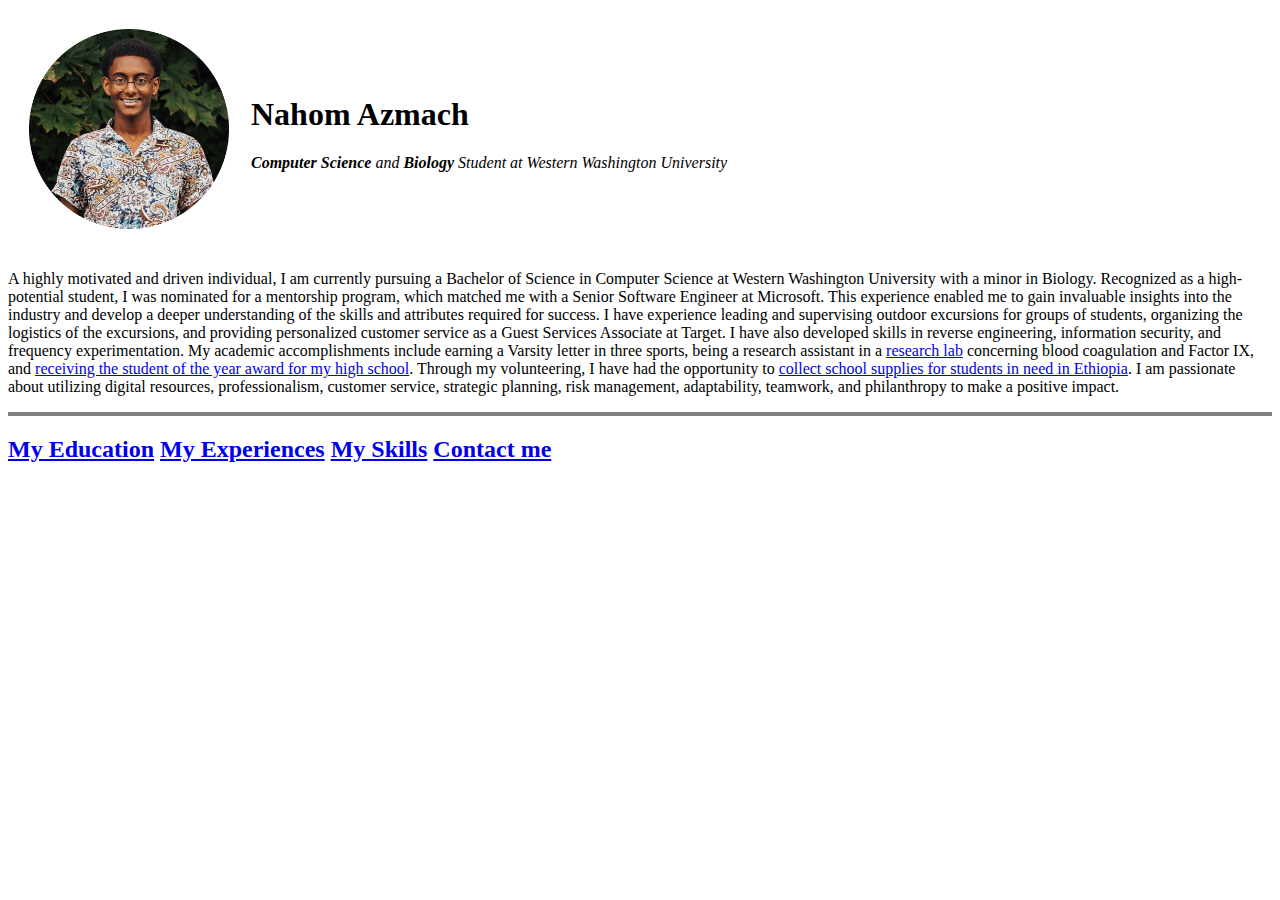
==== index.html @ e9280022 "Rename Index.html to index.html" ====
<!DOCTYPE html>
<html lang="en">

<head>
    <meta charset="UTF-8">
    <title>Nahom's Website</title>
</head>

<body>
   <table cellspacing="20">
    <tr>
        <td> <img src="nahomPFP.png"
            alt="Nahom Profile Picture" height="200">  
        </td>
        <td> 
            <h1> Nahom Azmach</h1>
            <p> 
                <EM><strong>Computer Science</strong> and <strong>Biology</strong> Student at Western Washington
                        University</EM>
            </p>
            <!--<hr size="1.5" noshade>--> 
        </td>
    </tr>
   </table>
   <p> A highly motivated and driven individual, I am currently pursuing a Bachelor of Science in Computer Science at
    Western Washington University with a minor in Biology. Recognized as a high-potential student, I was nominated
    for a mentorship program, which matched me with a Senior Software Engineer at Microsoft. This experience enabled
    me to gain invaluable insights into the industry and develop a deeper understanding of the skills and attributes
    required for success. I have experience leading and supervising outdoor excursions for groups of students,
    organizing the logistics of the excursions, and providing personalized customer service as a Guest Services
    Associate at Target. I have also developed skills in reverse engineering, information security, and frequency
    experimentation. My academic accomplishments include earning a Varsity letter in three sports, being a research
    assistant in a <a href="https://sites.google.com/site/spiegelresearch/">research lab</a> concerning blood
    coagulation and Factor IX, and <a
        href="https://www.mukilteobeacon.com/story/2020/06/10/schools/kamiak-high-schools-students-of-the-year/20063.html">receiving
        the student of the year
        award for my high school</a>. Through my volunteering, I have had the opportunity to <a
        href="https://photos.app.goo.gl/dyhJJbqGbJLBB3BT8">collect school supplies for
        students in need in Ethiopia</a>. I am passionate about utilizing digital resources, professionalism,
    customer service, strategic planning, risk management, adaptability, teamwork, and philanthropy to make a positive impact.
</p> 
   <!--<img src="https://media.licdn.com/dms/image/D5603AQEBUfHzZO-UIg/profile-displayphoto-shrink_800_800/0/1671923230080?e=1684972800&v=beta&t=2l3KyUGCatLvaqAO1GfLCMr5N-zRlr68Jboi0sFumVA"
        alt="Nahom Profile Picture" width="600" height="600">-->
    
    <hr size="4" noshade>
    <h2> 
        <a href="education.html">My Education</a>
        <a href="experiences.html">My Experiences</a>
        <a href="skills.html">My Skills</a>
        <a href="contact.html">Contact me</a>
    </h2>


</body>

</html>
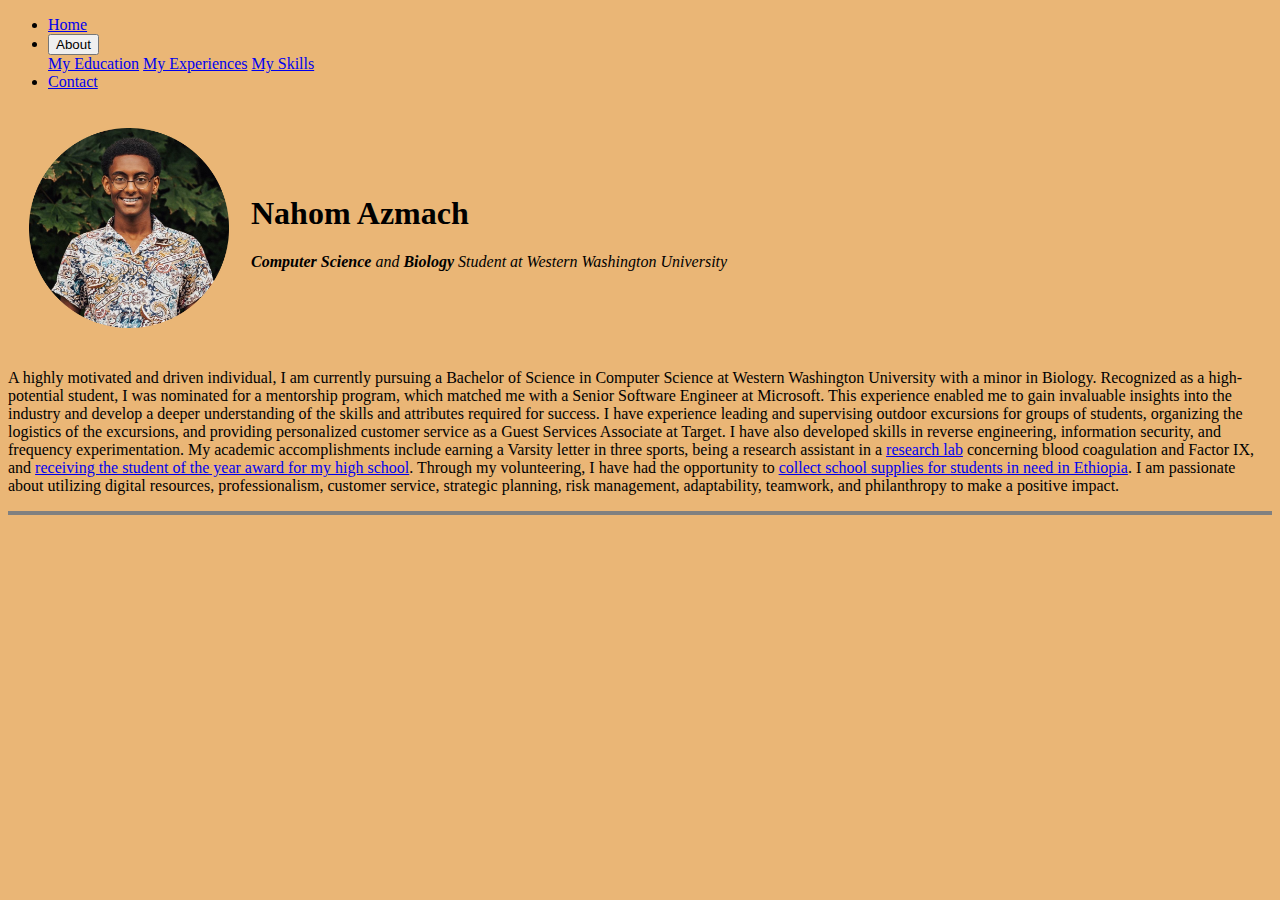
==== commit 5774e5e2: "added CSS elements" ====
--- a/index.html
+++ b/index.html
@@ -1,56 +1,69 @@
 <!DOCTYPE html>
-<html lang="en">
+<html lang="en" style="background-color:#eab676">
 
 <head>
+
     <meta charset="UTF-8">
+    <link rel="stylesheet" href="./styles.css" />
+    <link rel="preconnect" href="https://fonts.googleapis.com">
+    <link rel="preconnect" href="https://fonts.gstatic.com" crossorigin>
+    <link href="https://fonts.googleapis.com/css2?family=Prompt&display=swap" rel="stylesheet">
     <title>Nahom's Website</title>
+
 </head>
 
 <body>
-   <table cellspacing="20">
-    <tr>
-        <td> <img src="nahomPFP.png"
-            alt="Nahom Profile Picture" height="200">  
-        </td>
-        <td> 
-            <h1> Nahom Azmach</h1>
-            <p> 
-                <EM><strong>Computer Science</strong> and <strong>Biology</strong> Student at Western Washington
-                        University</EM>
-            </p>
-            <!--<hr size="1.5" noshade>--> 
-        </td>
-    </tr>
-   </table>
-   <p> A highly motivated and driven individual, I am currently pursuing a Bachelor of Science in Computer Science at
-    Western Washington University with a minor in Biology. Recognized as a high-potential student, I was nominated
-    for a mentorship program, which matched me with a Senior Software Engineer at Microsoft. This experience enabled
-    me to gain invaluable insights into the industry and develop a deeper understanding of the skills and attributes
-    required for success. I have experience leading and supervising outdoor excursions for groups of students,
-    organizing the logistics of the excursions, and providing personalized customer service as a Guest Services
-    Associate at Target. I have also developed skills in reverse engineering, information security, and frequency
-    experimentation. My academic accomplishments include earning a Varsity letter in three sports, being a research
-    assistant in a <a href="https://sites.google.com/site/spiegelresearch/">research lab</a> concerning blood
-    coagulation and Factor IX, and <a
-        href="https://www.mukilteobeacon.com/story/2020/06/10/schools/kamiak-high-schools-students-of-the-year/20063.html">receiving
-        the student of the year
-        award for my high school</a>. Through my volunteering, I have had the opportunity to <a
-        href="https://photos.app.goo.gl/dyhJJbqGbJLBB3BT8">collect school supplies for
-        students in need in Ethiopia</a>. I am passionate about utilizing digital resources, professionalism,
-    customer service, strategic planning, risk management, adaptability, teamwork, and philanthropy to make a positive impact.
-</p> 
-   <!--<img src="https://media.licdn.com/dms/image/D5603AQEBUfHzZO-UIg/profile-displayphoto-shrink_800_800/0/1671923230080?e=1684972800&v=beta&t=2l3KyUGCatLvaqAO1GfLCMr5N-zRlr68Jboi0sFumVA"
-        alt="Nahom Profile Picture" width="600" height="600">-->
-    
-    <hr size="4" noshade>
-    <h2> 
-        <a href="education.html">My Education</a>
-        <a href="experiences.html">My Experiences</a>
-        <a href="skills.html">My Skills</a>
-        <a href="contact.html">Contact me</a>
-    </h2>
-
-
+    <header>
+        <nav>
+            <ul>
+                <li><a href="./index.html">Home</a></li>
+                <li class="dropdown">
+                    <button class="dropbtn">About
+                        <i class="caret"></i>
+                    </button>
+                    <div class="dropdown-content">
+                        <a href="education.html">My Education</a>
+                        <a href="experiences.html">My Experiences</a>
+                        <a href="skills.html">My Skills</a>
+                    </div>
+                </li>
+                <li><a href="./contact.html">Contact</a></li>
+            </ul>
+        </nav>
+    </header>
+    <main>
+        <table cellspacing="20">
+            <tr>
+                <td> <img src="nahomPFP.png" alt="Nahom Profile Picture" height="200">
+                </td>
+                <td>
+                    <h1> Nahom Azmach</h1>
+                    <p>
+                        <em><strong>Computer Science</strong> and <strong>Biology</strong> Student at Western Washington
+                            University</em>
+                    </p>
+                </td>
+            </tr>
+        </table>
+        <p> A highly motivated and driven individual, I am currently pursuing a Bachelor of Science in Computer Science
+            at Western Washington University with a minor in Biology. Recognized as a high-potential student, I was
+            nominated for a mentorship program, which matched me with a Senior Software Engineer at Microsoft. This
+            experience enabled me to gain invaluable insights into the industry and develop a deeper understanding of
+            the skills and attributes required for success. I have experience leading and supervising outdoor excursions
+            for groups of students, organizing the logistics of the excursions, and providing personalized customer
+            service as a Guest Services Associate at Target. I have also developed skills in reverse engineering,
+            information security, and frequency experimentation. My academic accomplishments include earning a Varsity
+            letter in three sports, being a research assistant in a <a
+                href="https://sites.google.com/site/spiegelresearch/">research lab</a> concerning blood coagulation and
+            Factor IX, and <a
+                href="https://www.mukilteobeacon.com/story/2020/06/10/schools/kamiak-high-schools-students-of-the-year/20063.html">receiving
+                the student of the year award for my high school</a>. Through my volunteering, I have had the
+            opportunity to <a href="https://photos.app.goo.gl/dyhJJbqGbJLBB3BT8">collect school supplies for students in
+                need in Ethiopia</a>. I am passionate about utilizing digital resources, professionalism, customer
+            service, strategic planning, risk management, adaptability, teamwork, and philanthropy to make a positive
+            impact.</p>
+        <hr size="4" noshade>
+    </main>
 </body>
 
 </html>
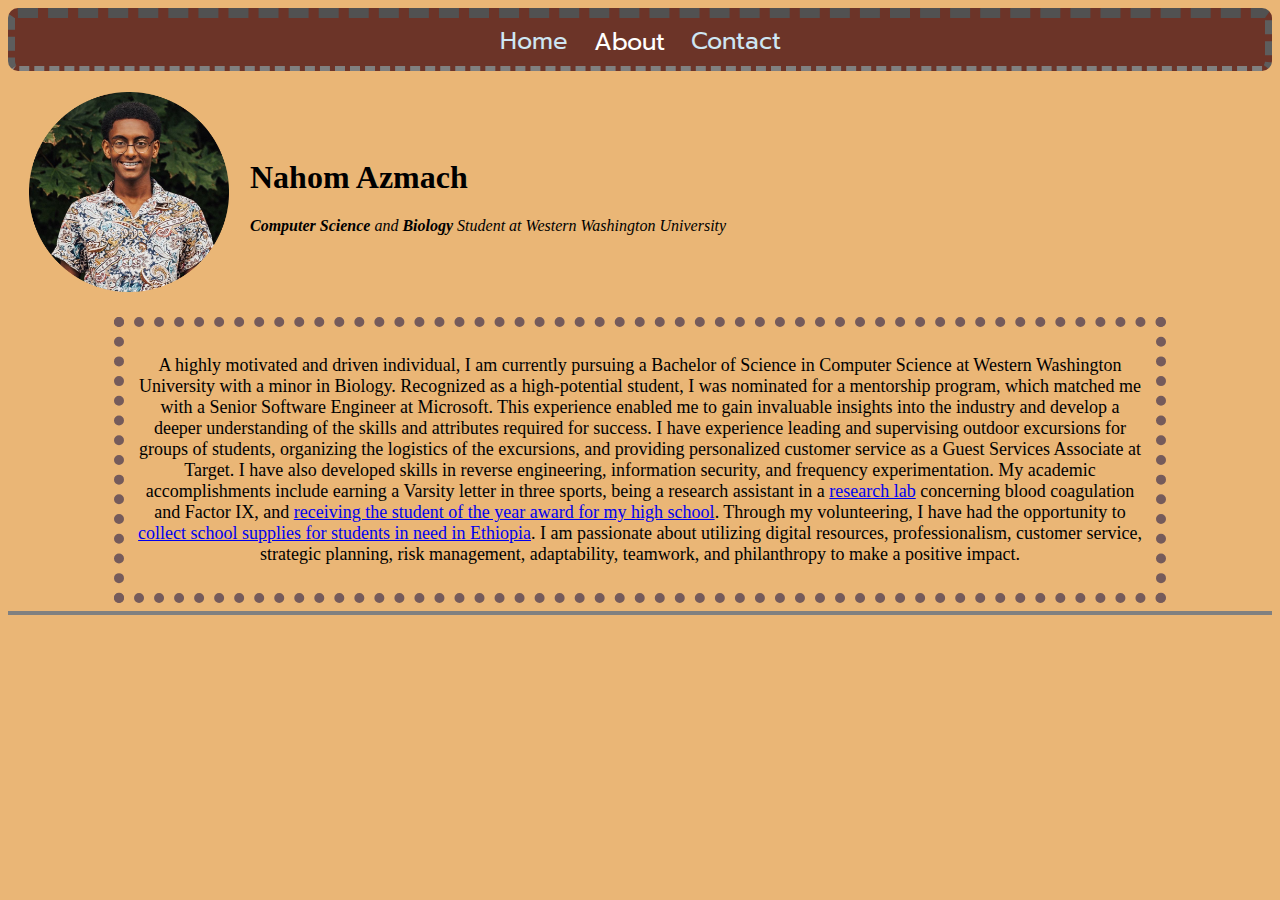
==== commit 3fa190cf: "uped the responsiveness" ====
--- a/index.html
+++ b/index.html
@@ -29,6 +29,11 @@
                 </li>
                 <li><a href="./contact.html">Contact</a></li>
             </ul>
+            <div class="menu-toggle">
+                <span class="bar"></span>
+                <span class="bar"></span>
+                <span class="bar"></span>
+            </div>            
         </nav>
     </header>
     <main>
@@ -38,14 +43,16 @@
                 </td>
                 <td>
                     <h1> Nahom Azmach</h1>
-                    <p>
+                    <p class="what_">
                         <em><strong>Computer Science</strong> and <strong>Biology</strong> Student at Western Washington
                             University</em>
                     </p>
                 </td>
             </tr>
         </table>
-        <p> A highly motivated and driven individual, I am currently pursuing a Bachelor of Science in Computer Science
+        
+        <div class="about-me">
+            <p> A highly motivated and driven individual, I am currently pursuing a Bachelor of Science in Computer Science
             at Western Washington University with a minor in Biology. Recognized as a high-potential student, I was
             nominated for a mentorship program, which matched me with a Senior Software Engineer at Microsoft. This
             experience enabled me to gain invaluable insights into the industry and develop a deeper understanding of
@@ -62,6 +69,7 @@
                 need in Ethiopia</a>. I am passionate about utilizing digital resources, professionalism, customer
             service, strategic planning, risk management, adaptability, teamwork, and philanthropy to make a positive
             impact.</p>
+        </div>
         <hr size="4" noshade>
     </main>
 </body>
--- a/styles.css
+++ b/styles.css
@@ -0,0 +1,171 @@
+/* Common styles */
+html {
+    background: #eab676;
+}
+
+header {
+    background-color: #6C3428;
+    padding: 5px;
+    position: relative;
+    text-align: center;
+    border: 10px dashed rgb(81, 81, 81);
+    border-radius: 10px;
+    border-bottom: 5px dashed gray;
+    border-left: 7px dashed rgb(93, 93, 93);
+    border-right: 7px dashed rgb(93, 93, 93);
+}
+
+nav ul {
+    list-style-type: none;
+    margin: 0;
+    padding: 0;
+    display: flex;
+    justify-content: center;
+}
+
+nav li {
+    margin: 0 10px; /* Adjust spacing between navigation items */
+    position: relative;
+}
+
+nav a, .dropdown {
+    text-decoration: none;
+    color: #CEE6F3;
+    font-family: 'Prompt', sans-serif;
+    font-size: x-large;
+}
+
+nav a:hover, .dropbtn:hover {
+    color: #CEE6F3;
+    text-decoration: underline;
+}
+
+/* Dropdown styles */
+.dropdown {
+    position: relative;
+}
+
+.dropdown .dropbtn {
+    font-size: x-large;
+    border: none;
+    outline: none;
+    color: white;
+    background-color: inherit;
+    font-family: inherit;
+    margin: 0;
+}
+
+nav a:hover, .dropdown:hover .dropbtn {
+    background-color: #76aaea;
+}
+
+.dropdown-content {
+    display: none;
+    position: absolute;
+    background-color: #76aaea;
+    min-width: 160px;
+    box-shadow: 0px 8px 16px 0px rgba(0, 0, 0, 0.2);
+    z-index: 1;
+    top: 100%;
+    left: 0;
+}
+
+.dropdown:hover .dropdown-content {
+    display: block;
+}
+
+/* Main content */
+table td {
+    padding-right: 20px;
+    display: inline-block;
+}
+
+.what-i-do {
+    clear: left;
+    padding: 20px;
+}
+
+.about-me {
+    width: 80%; /* Increase the width for larger screens */
+    padding: 10px;
+    border: 10px dotted rgb(117, 91, 91);
+    text-align: center;
+    margin: 0 auto; /* Center the content horizontally */
+    font-size: large;
+}
+
+.submit-box {
+    border: #333;
+}
+
+.contact-email-number {
+    font-size: 20px;
+}
+
+/* Media queries for responsive design */
+@media (max-width: 768px) {
+    nav ul {
+        flex-direction: column;
+        align-items: center;
+    }
+
+    nav li {
+        margin: 5px 0;
+    }
+
+    .dropdown-content {
+        position: static;
+        display: none;
+        background-color: transparent;
+        box-shadow: none;
+    }
+
+    .dropdown:hover .dropdown-content {
+        display: none;
+    }
+
+    .menu-toggle {
+        display: block;
+    }
+
+    nav ul.collapsed {
+        display: none;
+    }
+
+    nav ul.collapsed li {
+        text-align: center;
+        margin: 10px 0;
+    }
+}
+/* Media queries for enhanced smartphone responsiveness */
+@media (max-width: 480px) {
+    /* Adjust header padding and font sizes for smaller screens */
+    header {
+        padding: 3px;
+    }
+
+    nav a, .dropdown {
+        font-size: large;
+    }
+
+    .dropdown .dropbtn {
+        font-size: large;
+    }
+
+    /* Reduce spacing between navigation items */
+    nav li {
+        margin: 5px 0;
+    }
+
+    /* Adjust main content layout and sizes */
+    table td {
+        padding: 5px;
+    }
+
+    .about-me {
+        width: 100%;
+        margin: 0;
+        padding: 5px;
+        font-size: medium;
+    }
+}
